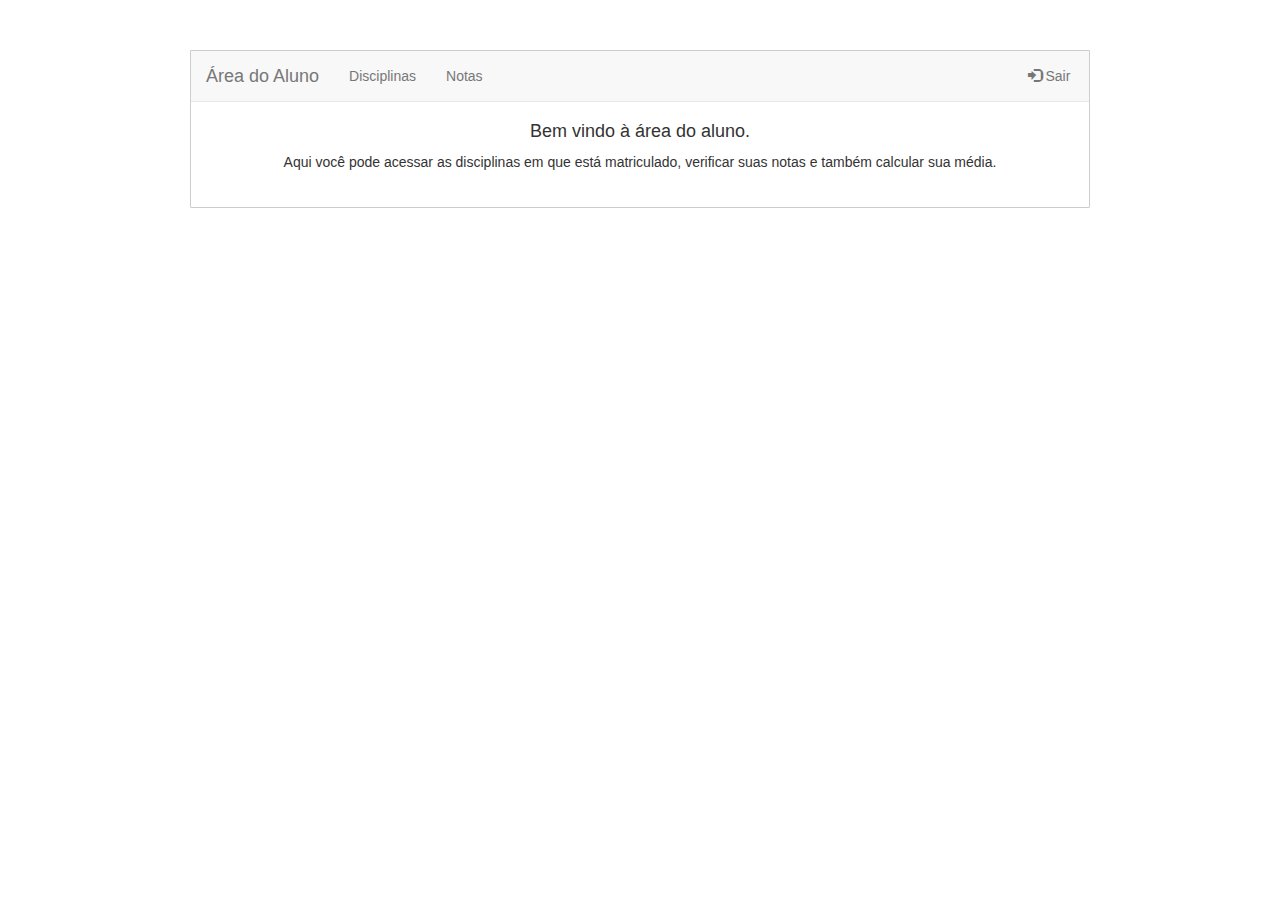
==== aluno.html @ 17cd05b7 "Primeiro commit" ====
<!DOCTYPE html>
<html lang="pt-br">
  <head>
    <meta charset="utf-8">
    <meta http-equiv="X-UA-Compatible" content="IE=edge">
    <meta name="viewport" content="width=device-width, initial-scale=1">
    <title>Área do Aluno</title>

    <!-- Bootstrap -->
    <link href="css/bootstrap.min.css" rel="stylesheet">

    <!-- CSS tema -->
    <link href="css/style.css" rel="stylesheet">

    <!-- HTML5 Shim and Respond.js IE8 support of HTML5 elements and media queries -->
    <!-- WARNING: Respond.js doesn't work if you view the page via file:// -->
    <!--[if lt IE 9]>
      <script src="https://oss.maxcdn.com/libs/html5shiv/3.7.0/html5shiv.js"></script>
      <script src="https://oss.maxcdn.com/libs/respond.js/1.4.2/respond.min.js"></script>
    <![endif]-->
  </head>
  <body onload="loadaluno();">
    <div id="container-aluno" style="display:none">
      <div id="main">
        <div id="menu-aluno" class="navbar navbar-default" role="navigation">
          <div class="container">
            <div class="navbar-header">
              <button type="button" class="navbar-toggle" data-toggle="collapse" data-target=".navbar-collapse">
                <span class="sr-only">Toggle navigation</span>
                <span class="icon-bar"></span>
                <span class="icon-bar"></span>
                <span class="icon-bar"></span>
              </button>
              <a id="btn-aluno-inicial" class="navbar-brand" href="#">Área do Aluno</a>
            </div>
            <div class="collapse navbar-collapse">
              <ul class="nav navbar-nav">
                <li><a id="btn-aluno-disciplinas" href="#">Disciplinas</a></li>
                <li><a id="btn-aluno-notas" href="#">Notas</a></li>
                <li><a id="btn-aluno-sair" href="#"><span class="glyphicon glyphicon-log-in"></span> Sair</a></li>
              </ul>
            </div>
          </div>
        </div>
        <div id="aluno-inicial" style="display:none">
          <h4>Bem vindo à área do aluno.</h4>
          <p>Aqui você pode acessar as disciplinas em que está matriculado, verificar suas notas e também calcular sua média.</p>
        </div>
        <div id="aluno-disciplinas" style="display:none">
          <h3>Disciplinas</h3>
        </div>
        <div id="aluno-notas" style="display:none">
          <h3>Notas</h3>
        </div>
      </div>
    </div>
    <!-- jQuery (necessary for Bootstrap's JavaScript plugins) -->
    <script src="https://ajax.googleapis.com/ajax/libs/jquery/1.11.0/jquery.min.js"></script>
    <!-- Include all compiled plugins (below), or include individual files as needed -->
    <script src="js/bootstrap.min.js"></script>

    <!-- Javascript tema -->
    <script src="js/script.js"></script>
  </body>
</html>
---- css/style.css ----
body { 
	text-align: center;
 }

 h2 {
 	margin-top: 30px;
 }

 #container {
    width: 500px;
    height: auto;
    border: 1px solid #ccc;
    border-radius: 10px;
    position: relative;
    left: 50%;
    margin-left: -250px;
    margin-top: 50px;
    padding-bottom: 25px;

 }

  #container-aluno {
    width: 900px;
    height: auto;
    border: 1px solid #ccc;
    border-radius: 1px;
    position: relative;
    left: 50%;
    margin-left: -450px;
    margin-top: 50px;
    padding-bottom: 25px;

 }

   #container-professor {
    width: 900px;
    height: auto;
    border: 1px solid #ccc;
    border-radius: 1px;
    position: relative;
    left: 50%;
    margin-left: -450px;
    margin-top: 50px;
    padding-bottom: 25px;

 }

    #container-admin {
    width: 900px;
    height: auto;
    border: 1px solid #ccc;
    border-radius: 1px;
    position: relative;
    left: 50%;
    margin-left: -450px;
    margin-top: 50px;
    padding-bottom: 25px;

 }

   .danger-usuario, .danger-senha{
    width: 300px;
    position: relative;
    left: 50%;
    margin-left: -150px;

 }

 .login {
 	margin-top: 10px;
 	font-weight: bold;
 }

.login .input-group{;
	max-width: 450px;
	margin: 10px 0 10px 25px;
}

 .login .input-group-addon {
 	min-width: 39px;
 }

 .login .forgot-password {
 	margin-top: 10px;
 }

 .form-control {
 	margin-top: 1px;
 	margin-bottom: -1px !important;
 }

 #main-title{

 }

 #btn-aluno-sair {
    margin-left: 515px;
 }

 #aluno-disciplinas table{
    border: 1px solid black;
 }

  #btn-professor-sair {
    margin-left: 485px;
 }

   #btn-admin-sair {
    margin-left: 272px;
 }

 .navbar {
    border-top: 0;
    border-left: 0;
    border-right: 0;
    border-radius: 0;
 }
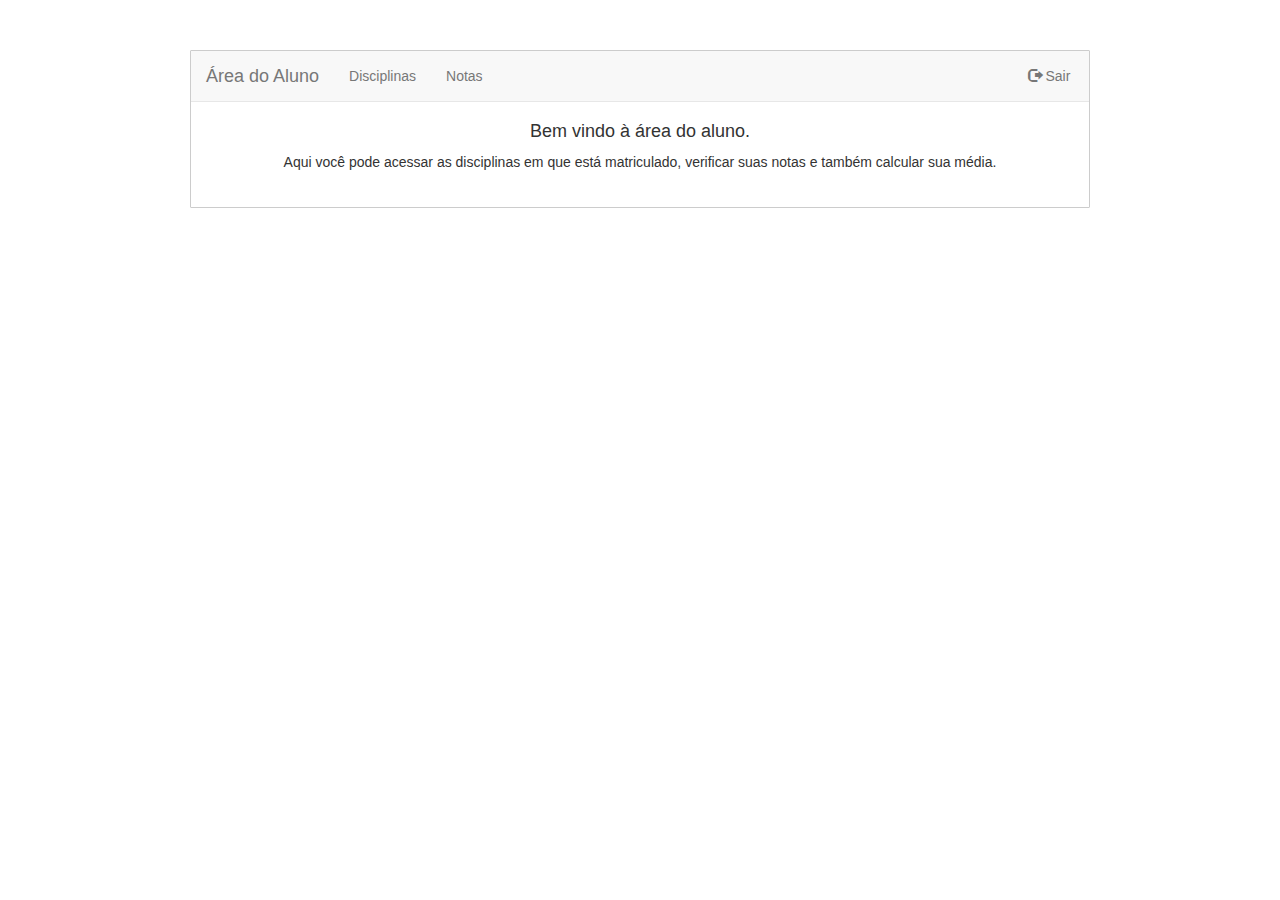
==== commit 8f5a0878: "Alterações de validação de login e algumas coisas html" ====
--- a/aluno.html
+++ b/aluno.html
@@ -37,7 +37,7 @@
               <ul class="nav navbar-nav">
                 <li><a id="btn-aluno-disciplinas" href="#">Disciplinas</a></li>
                 <li><a id="btn-aluno-notas" href="#">Notas</a></li>
-                <li><a id="btn-aluno-sair" href="#"><span class="glyphicon glyphicon-log-in"></span> Sair</a></li>
+                <li><a id="btn-aluno-sair" href="#"><span class="glyphicon glyphicon-log-out"></span> Sair</a></li>
               </ul>
             </div>
           </div>
@@ -47,7 +47,40 @@
           <p>Aqui você pode acessar as disciplinas em que está matriculado, verificar suas notas e também calcular sua média.</p>
         </div>
         <div id="aluno-disciplinas" style="display:none">
-          <h3>Disciplinas</h3>
+<!--           <h3>Disciplinas</h3> -->
+         <div id="aluno-disciplinas-list"class="panel panel-default">
+            <!-- Default panel contents -->
+            <div class="panel-heading">Disciplinas</div>
+            <div class="panel-body">
+              <p>Lista das disciplinas matriculadas.</p>
+            </div>
+            <table class="table table-bordered">
+              <thead>
+                <tr>
+                <th>Código</th>
+                <th>Nome</th>
+                <th>Nota</th>
+                </tr>
+              </thead>
+              <tfoot>
+              </tfoot>
+              <tr>
+                <td>00001</td>
+                <td>Disciplina 1</td>
+                <td>7.5</td>
+              </tr>
+              <tr>
+                <td>00005</td>
+                <td>Disciplina 5</td>
+                <td>8.0</td>
+              </tr>
+              <tr>
+                <td>00007</td>
+                <td>Disciplina 7</td>
+                <td>6.5</td>
+              </tr>
+            </table>
+          </div>
         </div>
         <div id="aluno-notas" style="display:none">
           <h3>Notas</h3>
--- a/css/style.css
+++ b/css/style.css
@@ -29,8 +29,12 @@
     margin-left: -450px;
     margin-top: 50px;
     padding-bottom: 25px;
+ }
 
- }
+ #aluno-disciplinas-list{
+    width: 500px;
+    margin-left: 200px;
+}
 
    #container-professor {
     width: 900px;
@@ -97,10 +101,6 @@
     margin-left: 515px;
  }
 
- #aluno-disciplinas table{
-    border: 1px solid black;
- }
-
   #btn-professor-sair {
     margin-left: 485px;
  }
@@ -114,4 +114,53 @@
     border-left: 0;
     border-right: 0;
     border-radius: 0;
- }+ }
+
+/*cadastro de alunos area admin*/
+ .cadastro-alunos{
+    width: 900px;
+ }
+
+ .cadastro-alunos form{
+    margin: auto;
+    width: 350px;
+ }
+
+ .cadastro-alunos .form-control{
+    width: 300px;
+ }
+
+
+ .ls-table{
+    background-color:white;
+    box-shadow:0 1px 0 #e7e7e7;
+    border-radius:4px 4px 0 0;
+    margin: auto;
+}
+
+.ls-table thead{
+    color:white;
+}
+
+.ls-table thead tr th{
+    border-bottom:1px solid #e7e7e7;
+    border-left:1px solid #e7e7e7;
+    font-size:14px;
+    vertical-align:middle;
+    font-family:open_sans_bold;
+    background-color: #555555;
+    padding: 8px;
+}
+
+.ls-table thead tr th:first-child{
+    border-radius:4px 0 0 0;
+}
+
+.ls-table thead tr th:last-child{
+    border-radius:0 4px 0 0;
+}
+
+.ls-table tr td{
+    vertical-align:middle;
+    padding: 4px;
+}